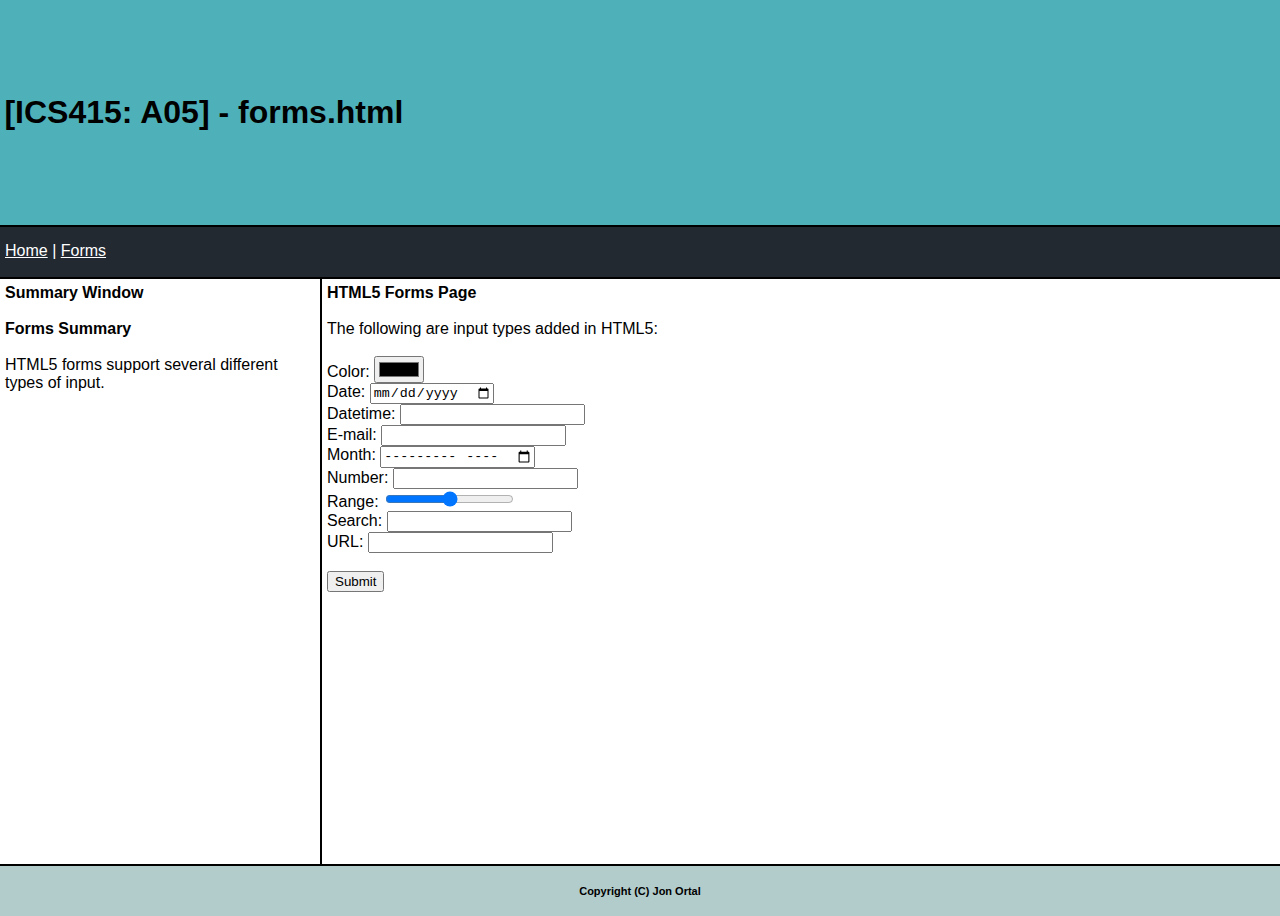
==== A05/forms.html @ f795b22e "Uploading A04 and A05" ====
<!DOCTYPE html>
<html>
<head>
  <title>[ICS415: A05] - Forms</title>
  <style type="text/css">
 	
	html { height: 100%; }
	
    body { 
      font-family:Verdana, sans-serif;
      margin:0; padding:0; 
      height: 100%;
    }

    .head {     
      height:25%; width:100%;
	  margin: 0; padding: 0;
      background-color: #4EB1BA;
    }
 
    .head:before { content: '';display:inline-block;vertical-align:middle;height:100%; }
	
	.centered { display:inline-block;vertical-align:middle; }
 
    .navbar {
	  height:50px;
	  background-color: #222930;
	  content: '';
	  color: white;
	  vertical-align: middle;	  
	  border-bottom:2px solid black;
	}
	
	.navbar a:link { color: white; }
	.navbar a:visited { color: white; }
	
	.sidebar {
	  width: 25%; 
	  background-color: white;
	  float:left;	  
	}
	
	.main {
	  height:65%;
	  overflow:hidden;
	  background-color: white;
	  border-left:2px solid black;
	}  
	  
	.footer {
	  background-color: #B2CCCC;
	  height: 50px;
	  bottom:0;
	  font-size:11px;
	}

  </style>
</head>

<body>

<header class="head">
  <h1 class="centered">[ICS415: A05] - forms.html</h1>
</header>

<nav class="navbar" style="border-top:2px solid black;border-bottom:2px solid black;">
  <nav class="centered" style="margin-top:15px;margin-left:5px">
    <a href="home.html">Home</a> | <a href="forms.html">Forms</a>
  </nav>
</nav>

<aside class="sidebar">
  <aside class="centered" style="margin-top:5px;margin-left:5px;">
  <b>Summary Window</b>
  <br><br>
  <b>Forms Summary</b>
  <br><br>
  HTML5 forms support several different types of input.
  </aside>
</aside>

<section class="main">
  <section class="centered" style="margin-top:5px;margin-left:5px;">

 	<b>HTML5 Forms Page</b>				  
	<br><br>
	The following are input types added in HTML5:
	<br><br>
	<form name="input" action="forms.html" method="get">
	Color: <input type="color" name="color">
	
	<br>
	Date: <input type="date" name="date">
	<br>

	Datetime: <input type="datetime" name="datetime">
	<br>
	
	E-mail: <input type="email" name="email">
	
	<br>
	Month: <input type="month" name="month">
	<br>
	
	Number: <input type="number" name="number">
	
	<br>
	Range: <input type="range" name="range">
	<br>
	
	Search: <input type="search" name="search">
	<br>
	
	URL: <input type="url" name="url">

	<br><br>
	<input type="submit" value="Submit">
	
	</form>

  </section>

</section>

<footer class="footer" style="text-align:center;border-top:2px solid black;width:100%;">
  <footer class="centered" style="margin-top:19px;">
    <b>Copyright (C) Jon Ortal</b>
  </footer>
</footer>

</body>

</html>
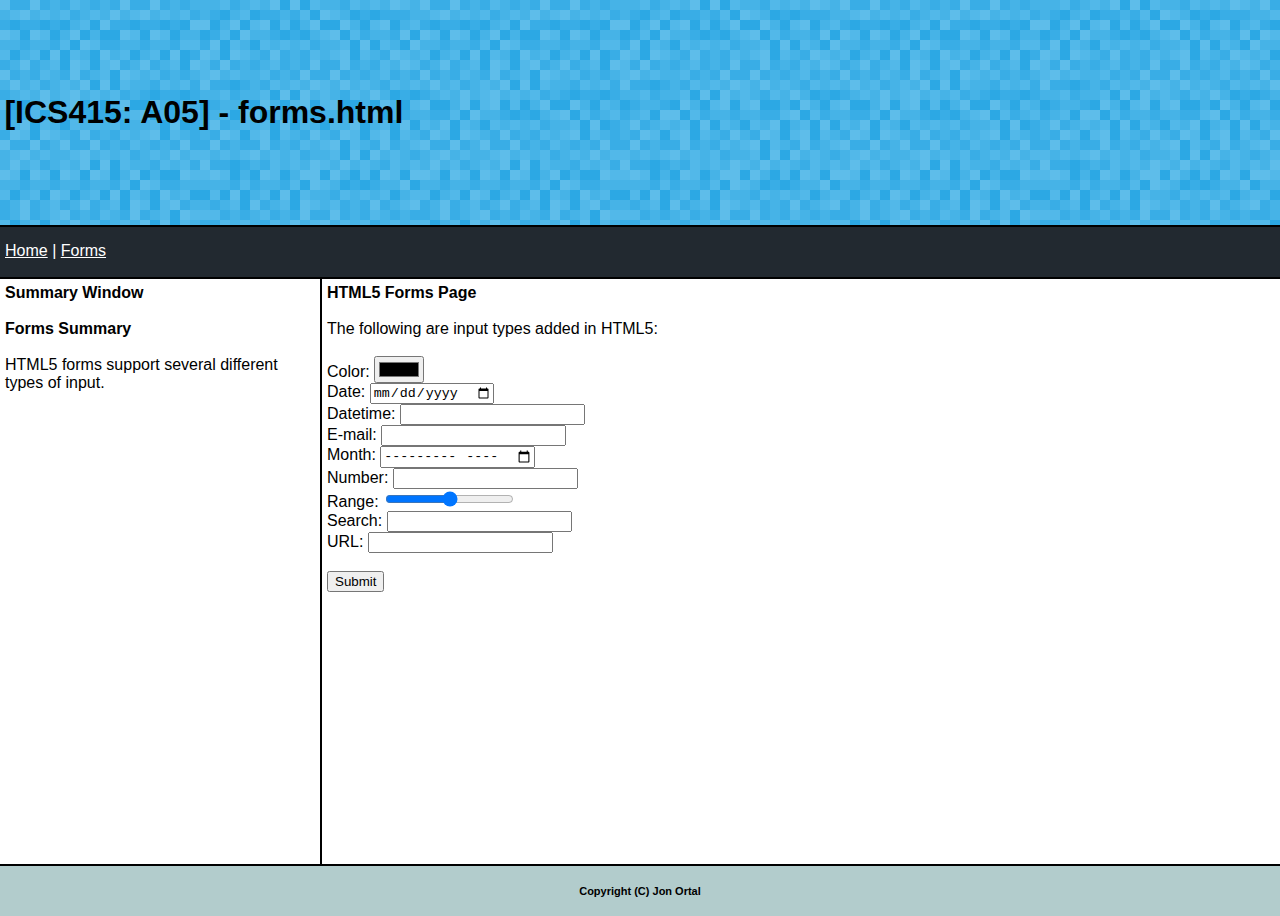
==== commit dc090a79: "Added background image" ====
--- a/A05/forms.html
+++ b/A05/forms.html
@@ -15,6 +15,7 @@
     .head {     
       height:25%; width:100%;
 	  margin: 0; padding: 0;
+	  background-image: url(bit-tile-blue.gif);	  
       background-color: #4EB1BA;
     }
  
